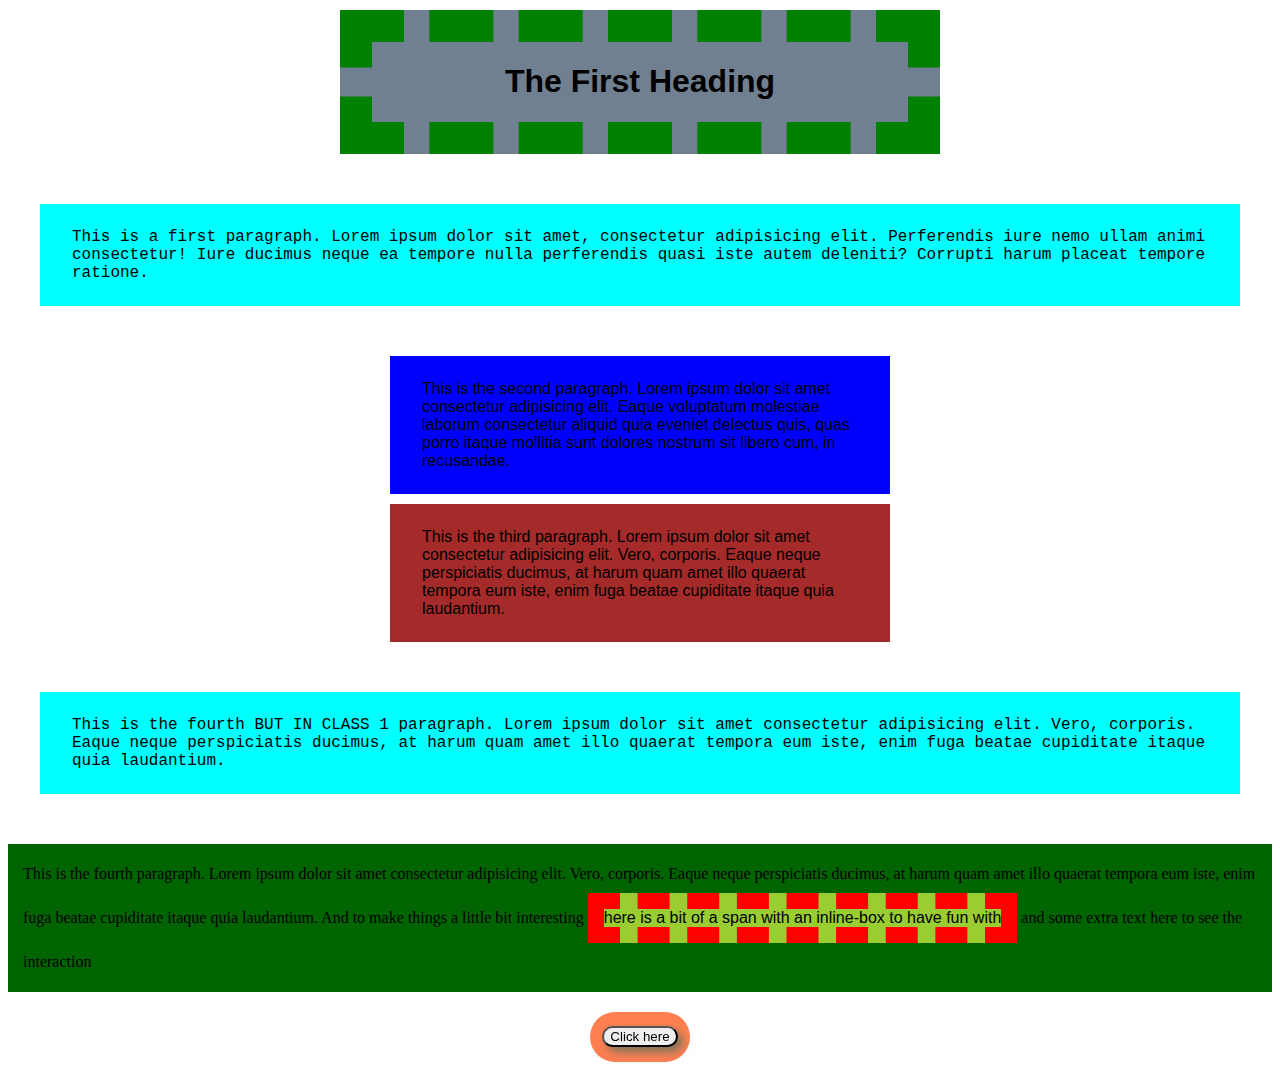
==== sandbox/index.html @ ddc0c455 "Add index and styles to sandbox. Make multiple boxes." ====
<!DOCTYPE html>
<html lang="en">
    <head>
        <meta charset="UTF-8">
        <link rel="stylesheet" href="./styles.css">
        <title>Playing with boxes</title>
    </head>
    <body>
        <div class="heading"><h1>The First Heading</h1></div>
        <div class="box1">
            <p>This is a first paragraph. Lorem ipsum dolor sit amet, consectetur adipisicing elit. Perferendis iure nemo ullam animi consectetur! Iure ducimus neque ea tempore nulla perferendis quasi iste autem deleniti? Corrupti harum placeat tempore ratione.</p>
        </div>
        <div class="box2">
            <p>This is the second paragraph. Lorem ipsum dolor sit amet consectetur adipisicing elit. Eaque voluptatum molestiae laborum consectetur aliquid quia eveniet delectus quis, quas porro itaque mollitia sunt dolores nostrum sit libero cum, in recusandae.</p>
        </div>
        <div class="box3">
            <p>This is the third paragraph. Lorem ipsum dolor sit amet consectetur adipisicing elit. Vero, corporis. Eaque neque perspiciatis ducimus, at harum quam amet illo quaerat tempora eum iste, enim fuga beatae cupiditate itaque quia laudantium.</p>
        </div>
        <div class="box1">
            <p>This is the fourth BUT IN CLASS 1 paragraph. Lorem ipsum dolor sit amet consectetur adipisicing elit. Vero, corporis. Eaque neque perspiciatis ducimus, at harum quam amet illo quaerat tempora eum iste, enim fuga beatae cupiditate itaque quia laudantium.</p>
        </div>
        <div class="box4">
            <p>This is the fourth paragraph. Lorem ipsum dolor sit amet consectetur adipisicing elit. Vero, corporis. Eaque neque perspiciatis ducimus, at harum quam amet illo quaerat tempora eum iste, enim fuga beatae cupiditate itaque quia laudantium. And to make things a little bit interesting <span class="inline-box">here is a bit of a span with an inline-box to have fun with</span> and some extra text here to see the interaction</p>
        </div>
        <div class="button"><button id="button">Click here</button></div>
    </body>
</html>
---- sandbox/styles.css ----
* {
    box-sizing: border-box;
}

.heading{
    background-color: slategray;
    font-family: Verdana, Geneva, Tahoma, sans-serif;
    text-align: center;
    border: green dashed 2rem;
    width: 600px;
    margin: 10px auto;
}

.box1{
    background-color: aqua;
    font-family: 'Courier New', Courier, monospace;
    width: 1200px;
    margin: 50px auto;
    padding: 0.5rem 2rem;
}

.box2{
    background-color: blue;
    font-family: Arial, Helvetica, sans-serif;
    padding: 0.5rem 2rem;
    width: 500px;
    margin: 50px auto;
}

.box3{
    background-color: brown;
    font-family: 'Franklin Gothic Medium', 'Arial Narrow', Arial, sans-serif;
    padding: 0.5rem 2rem;
    width: 500px;
    margin: 10px auto;
    margin-top: -40px;
}

.box4{
    background-color: darkgreen;
    font-family: 'Times New Roman', Times, serif;
    padding: 5px 15px;
}

.inline-box{
    background-color: yellowgreen;
    font-family: 'Trebuchet MS', 'Lucida Sans Unicode', 'Lucida Grande', 'Lucida Sans', Arial, sans-serif;
    display: inline-block;
    border: 1rem dashed red;
    margin: 10px auto;
}

.button{
    background-color: coral;
    width: 100px;
    height: 50px;
    text-align: center;
    margin: 20px auto;
    border-radius: 2rem 2rem;
    
}

#button{
    text-align: center;
    margin-top: 14.5px;
    border-radius: 2rem 2rem;
    filter:drop-shadow(5px 5px 5px rgba(3, 107, 102, 0.533))
}
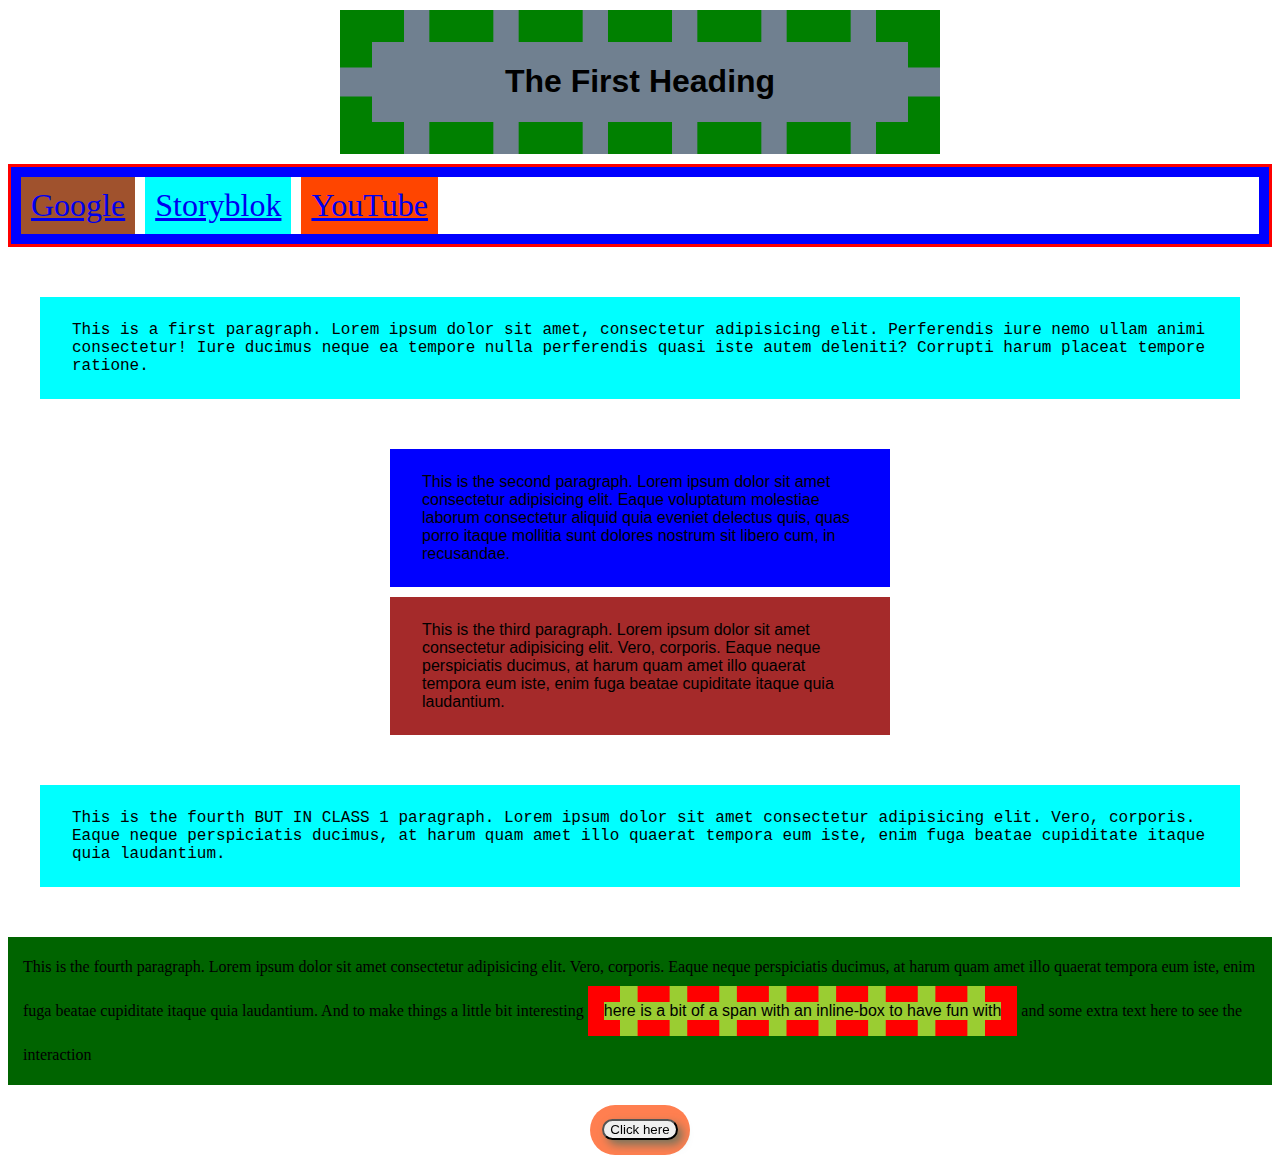
==== commit 56d39c99: "Add new flexbox experiments." ====
--- a/sandbox/index.html
+++ b/sandbox/index.html
@@ -7,6 +7,11 @@
     </head>
     <body>
         <div class="heading"><h1>The First Heading</h1></div>
+            <nav class="navigation">
+                <div><a href="https://www.google.com">Google</a></div>
+                <div><a href="https://www.storyblok.com">Storyblok</a></div>
+                <div><a href="https://www.youtube.com">YouTube</a></div>
+            </nav>
         <div class="box1">
             <p>This is a first paragraph. Lorem ipsum dolor sit amet, consectetur adipisicing elit. Perferendis iure nemo ullam animi consectetur! Iure ducimus neque ea tempore nulla perferendis quasi iste autem deleniti? Corrupti harum placeat tempore ratione.</p>
         </div>
--- a/sandbox/styles.css
+++ b/sandbox/styles.css
@@ -1,5 +1,33 @@
 * {
     box-sizing: border-box;
+}
+
+.navigation{
+    display: flex;
+    border: 3px solid red;
+    outline: 10px solid blue;
+    outline-offset: -13px;
+    padding: 10px;
+}
+
+.navigation > div {
+    padding: 10px;
+    margin: 0px 10px 0px 0px;
+    text-align: center;
+    font-size: 2em;
+    color: #ffeead;
+}
+
+.navigation > :nth-child(1) {
+    background-color: sienna;
+}
+
+.navigation > :nth-child(2) {
+    background-color: cyan;
+}
+
+.navigation > :nth-child(3) {
+    background-color:orangered
 }
 
 .heading{
